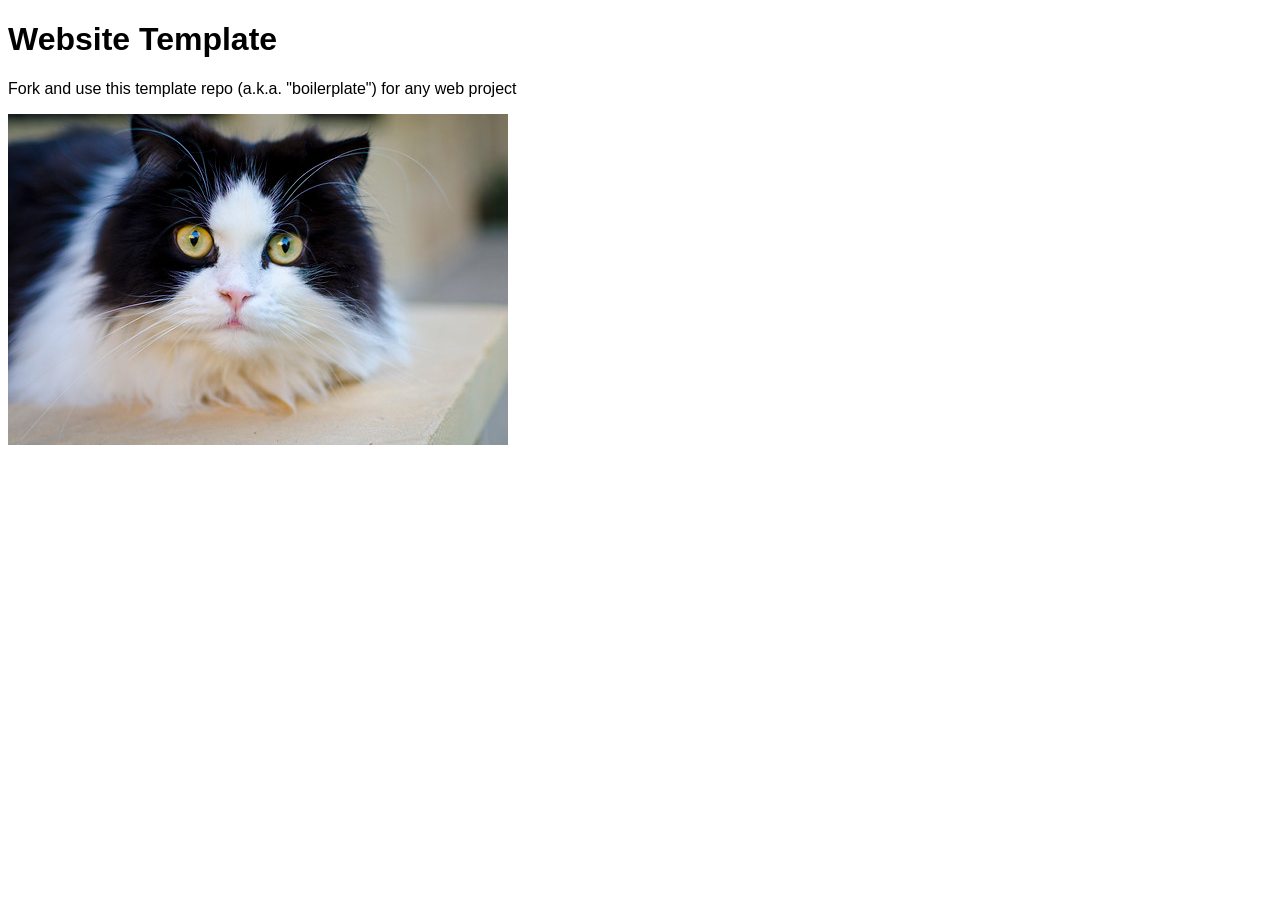
==== index.html @ 35cfc4e3 "Initial commit" ====
<!doctype html>
<html lang="en">
<head>
	<meta charset="utf-8">
	<title>Website Template</title>
	<link rel="stylesheet" href="./assets/css/styles.css">
</head>
<body>

	<h1>Website Template</h1>
	<p>Fork and use this template repo (a.k.a. "boilerplate") for any web project</p>
	<img src="assets/img/cat.jpg" alt="">

	<script src="./assets/js/main.js"></script>
</body>
</html>
---- assets/css/styles.css ----
/* styles.css */

* {
	font-family: Arial;
}
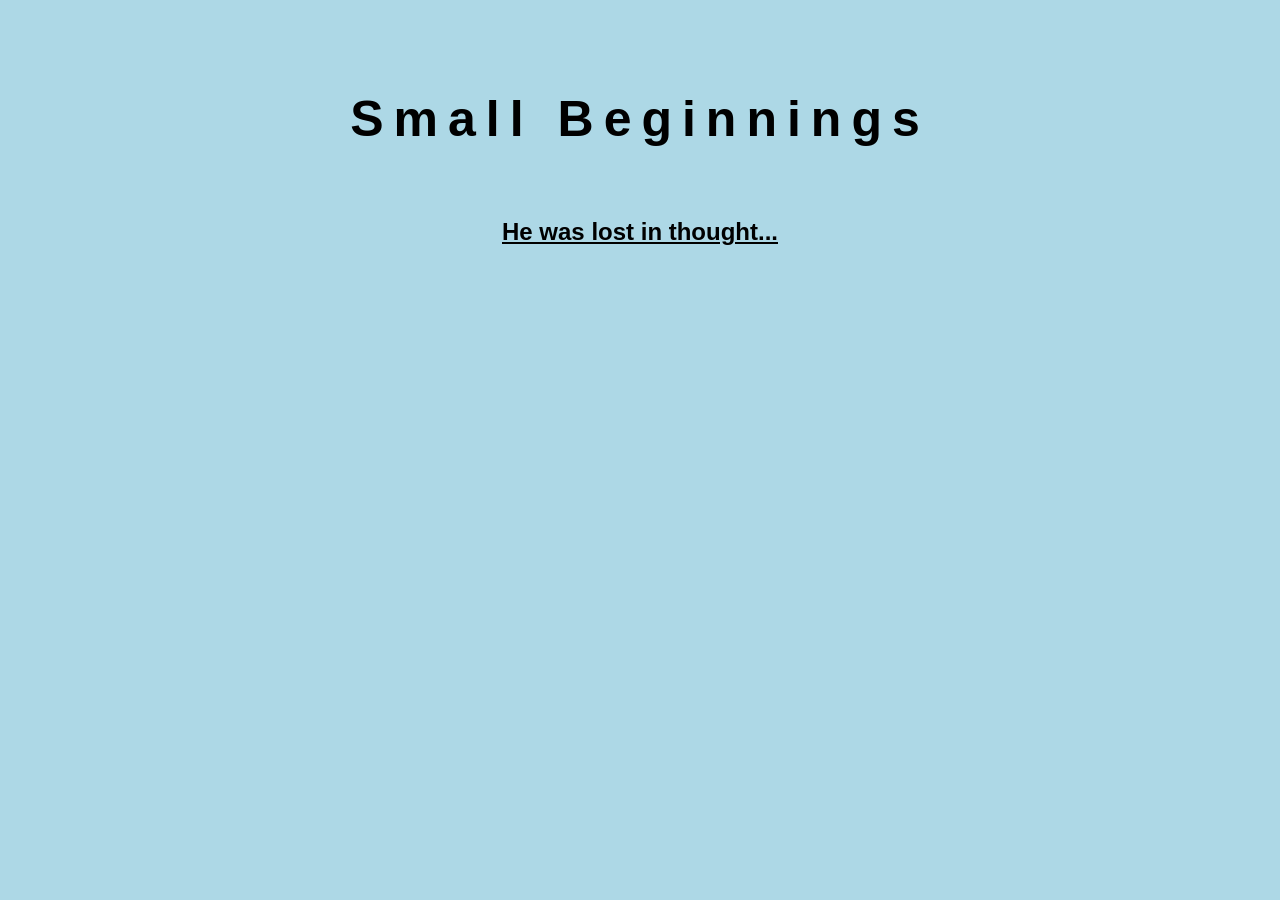
==== commit 2b1837e8: "Story" ====
--- a/index.html
+++ b/index.html
@@ -2,14 +2,42 @@
 <html lang="en">
 <head>
 	<meta charset="utf-8">
-	<title>Website Template</title>
+	<title>Small Beginnings</title>
 	<link rel="stylesheet" href="./assets/css/styles.css">
+	<style>
+        body {
+            background-color: lightblue;
+            text-align: center;
+            margin: 90px;
+               
+        }
+        h1{
+       letter-spacing: 10px; 
+       margin-top: 50px;
+       font-size: 50px;
+       font-weight: bold;
+        }
+        h2{
+       margin-top: 70px;
+        }
+        div {
+          padding-top: 70px;
+          margin-bottom: 100x;
+          font-size: 20px;
+          font-weight: bold;
+
+        }
+         
+     }
+     </style>
 </head>
 <body>
 
-	<h1>Website Template</h1>
-	<p>Fork and use this template repo (a.k.a. "boilerplate") for any web project</p>
-	<img src="assets/img/cat.jpg" alt="">
+	<h1>Small Beginnings</h1>
+	
+	<h2>
+	<a href = "He was lost in thought....html">He was lost in thought...</a>
+  </h2>
 
 	<script src="./assets/js/main.js"></script>
 </body>
--- a/assets/css/styles.css
+++ b/assets/css/styles.css
@@ -2,4 +2,5 @@
 
 * {
 	font-family: Arial;
+	a:link {color: black}
 }
